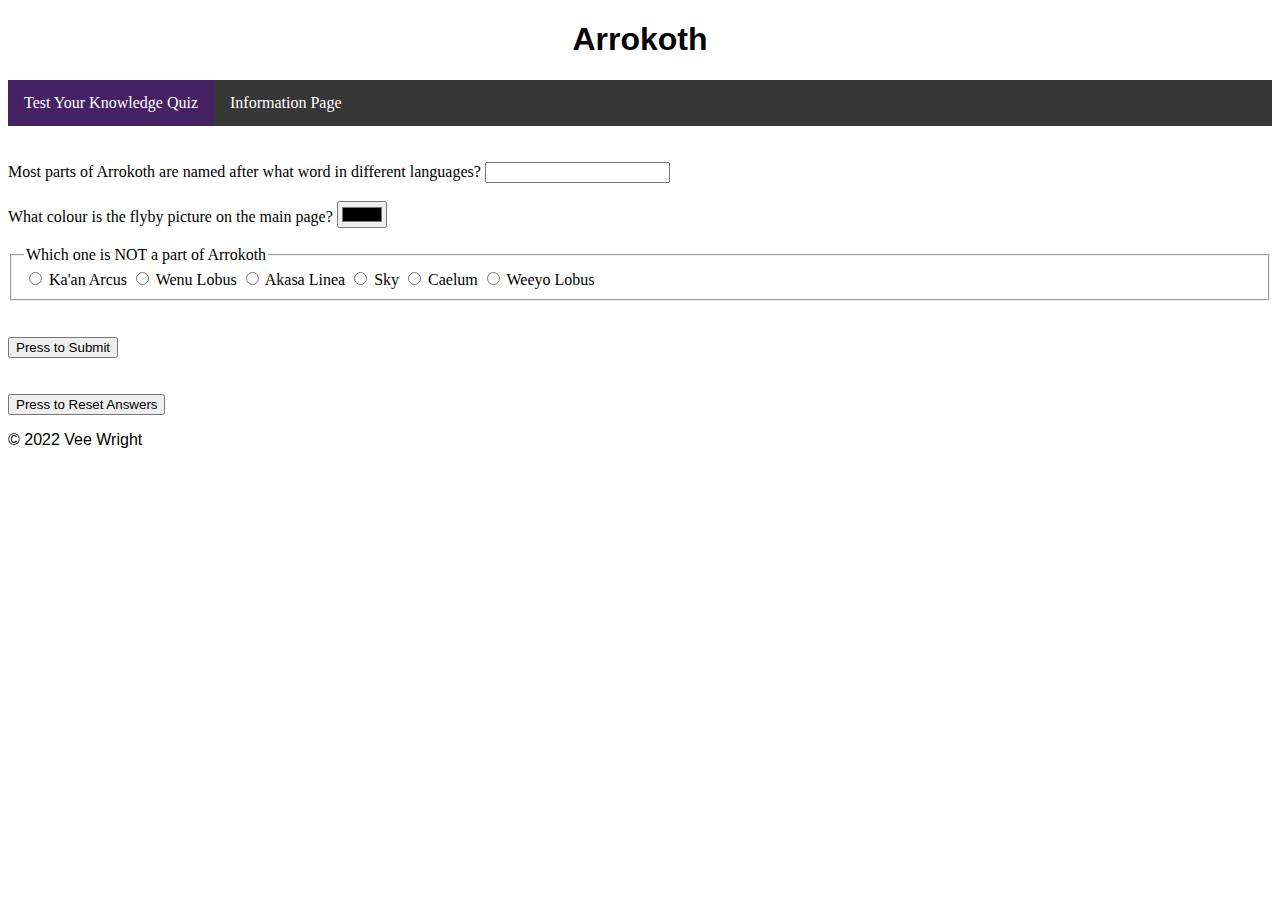
==== test-your-knowledge.html @ 2061bd61 "Initial Commit" ====
<!DOCTYPE html>
<html lang="en">
  <head>
    <meta charset="UTF-8" />
    <meta http-equiv="X-UA-Compatible" content="IE=edge" />
    <meta name="viewport" content="width=device-width, initial-scale=1.0" />
    <link rel="stylesheet" href="style.css"/>
    <title>Arrokoth-Test your Knowledge</title>
  </head>
  <body>
     <header>
      <h1>
        Arrokoth
      </h1>
      <nav>
        <ul>
          <li>
            <!--class is apart of CSS that cretes a style for each element apart of its class-->
            <a href="test-your-knowledge.html" class="active">Test Your Knowledge Quiz</a>
          </li>
          <li>
            <a href="index.html">Information Page</a>
          </li>
        </ul>
      </nav>
    </header>

    <main>

      <br/>
      <br/>

      <form name="arrokoth-knowledge-test" id="arrokoth-knowledge-test" method="get">
        <label for="named-after">Most parts of Arrokoth are named after what word in different languages? </label>
        <input type="text" name="named-after" id="named-after" />

        <br/>
        <br/>

        <label for="picture-colour">What colour is the flyby picture on the main page? </label>
        <input type="color" name="picture-colour" id="picture-colour" />

        <br/>
        <br/>

        <fieldset form="arrokoth-knowledge-test" name="spot-fake">
          <legend>Which one is NOT a part of Arrokoth</legend>

          <input type="radio" name="anatomy" id="kaan-arcus" />
          <label for="kaan-arcus">Ka'an Arcus</label>
          <input type="radio" name="anatomy" id="wenu-lobus" />
          <label for="wenu-lobus">Wenu Lobus</label>
          <input type="radio" name="anatomy" id="akasa-linea" />
          <label for="akasa-linea">Akasa Linea</label>
          <input type="radio" name="anatomy" id="sky" />
          <label for="sky">Sky</label>
          <input type="radio" name="anatomy" id="fake" />
          <label for="fake">Caelum</label>
          <input type="radio" name="anatomy" id="weeyo-lobus" />
          <label for="weeyo-lobus">Weeyo Lobus</label>
        </fieldset>

        <br/>
        <br/>

        <input
          type="submit"
          name="submitButton"
          id="submit"
          value="Press to Submit" />

          <br/>
          <br/>
          <br/>

          <input
          type="reset"
          name="resetButton"
          id="reset"
          value="Press to Reset Answers" />
        
      </form>
    </main>

    <footer>
      <p>&#169 2022 Vee Wright</p>
    </footer>
  </body>
</html>
---- style.css ----
/*changes font, alligns text to center*/
h1 {
  font-family: Arial, Helvetica, sans-serif;
  text-align: center;
}

/*changes font*/
p {
  font-family: Arial, Helvetica, sans-serif;
}

/*makes table border, extends width, and changes font*/
table,
th,
td {
  font-family: Arial, Helvetica, sans-serif;
  text-align: center;
  border: 1px solid;
}

table {
  border-collapse: collapse;
  width: 100%;
}

/*YouTube video*/
div,
iframe {
  text-align: center;
  padding: 5px;
}

/*nav bar formatting - w3schools tutorial*/
ul {
  /*type non removes bullets*/
  list-style-type: none;
  margin: 0;
  padding: 0;
  overflow: hidden;
  background-color: rgb(56, 55, 56);
}

/*links slid left*/
li {
  float: left;
}

/*link text formatting*/
li a {
  display: block;
  color: white;
  text-align: center;
  padding: 14px 16px;
  text-decoration: none;
}

/*Changes the link colour on hover*/
li a:hover {
  background-color: rgb(20, 19, 20);
}

/*active page is highlighted*/
.active {
  background-color: rgb(69, 34, 99);
}
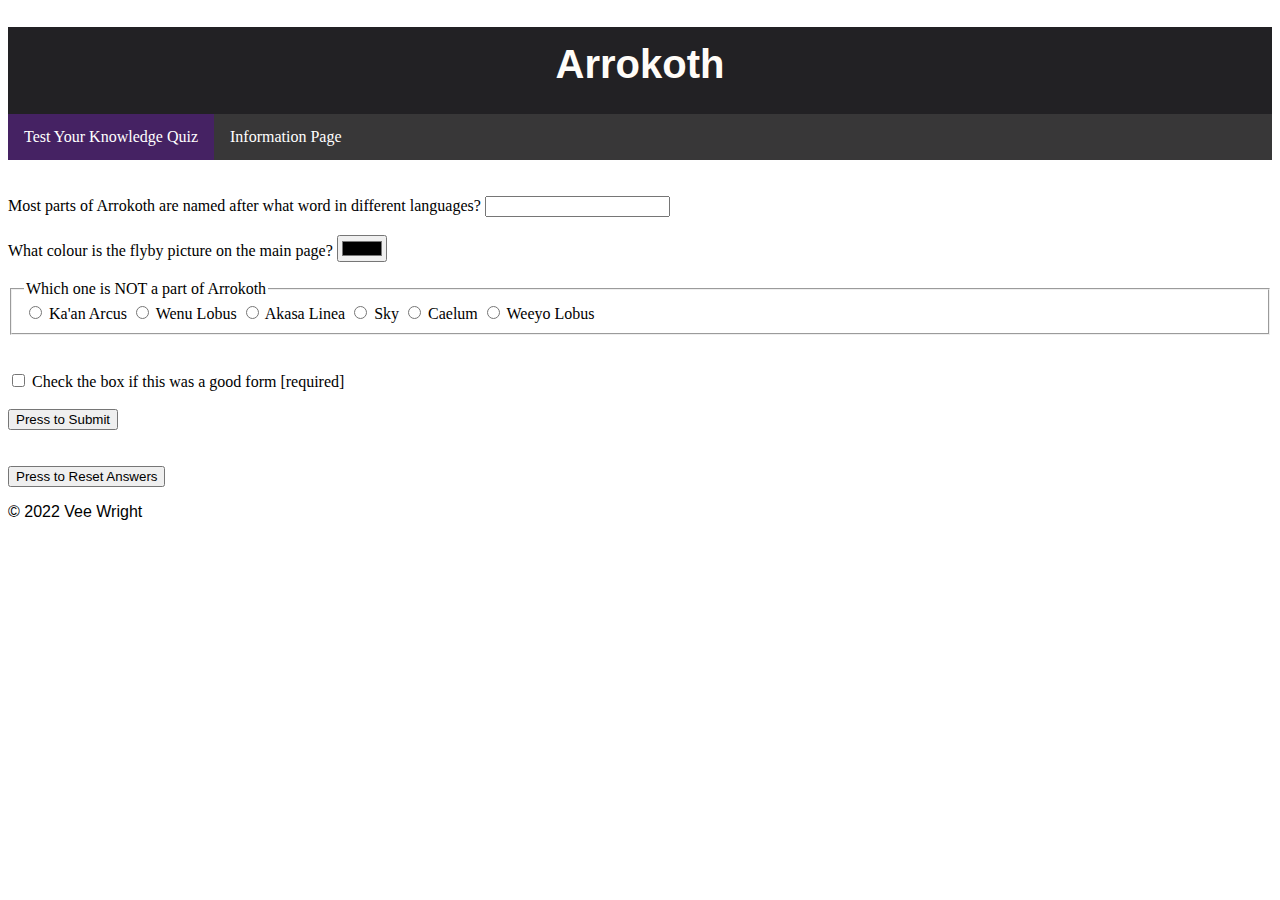
==== commit bd7d1076: "Final product" ====
--- a/test-your-knowledge.html
+++ b/test-your-knowledge.html
@@ -4,15 +4,22 @@
     <meta charset="UTF-8" />
     <meta http-equiv="X-UA-Compatible" content="IE=edge" />
     <meta name="viewport" content="width=device-width, initial-scale=1.0" />
+
+    <!--links the css style sheet to the file-->
     <link rel="stylesheet" href="style.css"/>
+
     <title>Arrokoth-Test your Knowledge</title>
   </head>
   <body>
+    <!--top of webpage, semantic tag-->
      <header>
       <h1>
         Arrokoth
       </h1>
+
+      <!--Nav bar, contains link to other page and its own, semantic tag-->
       <nav>
+        <!--unordered list so users dont think one page is more important than another-->
         <ul>
           <li>
             <!--class is apart of CSS that cretes a style for each element apart of its class-->
@@ -25,27 +32,35 @@
       </nav>
     </header>
 
+    <!--bulk of the ontent, semantic tag-->
     <main>
 
       <br/>
       <br/>
 
+      <!--creates form, method get is used for unsensitive information-->
       <form name="arrokoth-knowledge-test" id="arrokoth-knowledge-test" method="get">
+
+        <!--generic input type text. the for attribute in label references the id of the input-->
         <label for="named-after">Most parts of Arrokoth are named after what word in different languages? </label>
         <input type="text" name="named-after" id="named-after" />
 
         <br/>
         <br/>
 
+        <!--input type colour allows users to select a colour from a display-->
         <label for="picture-colour">What colour is the flyby picture on the main page? </label>
         <input type="color" name="picture-colour" id="picture-colour" />
 
         <br/>
         <br/>
 
+        <!--fieldset contains the selection of radio buttons.-->
         <fieldset form="arrokoth-knowledge-test" name="spot-fake">
+          <!--legend is the text that cuts through the field set border-->
           <legend>Which one is NOT a part of Arrokoth</legend>
 
+          <!--input type radio only allows one button with the same name attribute to be selected at a time-->
           <input type="radio" name="anatomy" id="kaan-arcus" />
           <label for="kaan-arcus">Ka'an Arcus</label>
           <input type="radio" name="anatomy" id="wenu-lobus" />
@@ -63,6 +78,13 @@
         <br/>
         <br/>
 
+        <input type="checkbox" name="good-form" id="self-validation" required/>
+        <label for="self-validation">Check the box if this was a good form [required]</label>
+
+        <br/>
+        <br/>
+
+        <!--submit button, the value is the text displayed on it-->
         <input
           type="submit"
           name="submitButton"
@@ -73,6 +95,7 @@
           <br/>
           <br/>
 
+          <!--reset button to reset answers, value is the text displayed on top of it-->
           <input
           type="reset"
           name="resetButton"
@@ -82,6 +105,7 @@
       </form>
     </main>
 
+    <!--footer, should contain copy right, semantic tag-->
     <footer>
       <p>&#169 2022 Vee Wright</p>
     </footer>
--- a/style.css
+++ b/style.css
@@ -1,7 +1,10 @@
-/*changes font, alligns text to center*/
+/*changes font, alligns text to center, size of text, and padding around text*/
 h1 {
   font-family: Arial, Helvetica, sans-serif;
   text-align: center;
+  color: rgb(255, 252, 248);
+  padding-top: 15px;
+  font-size: 250%;
 }
 
 /*changes font*/
@@ -18,12 +21,13 @@
   border: 1px solid;
 }
 
+/*collapses table border into one line, extends width of table*/
 table {
   border-collapse: collapse;
   width: 100%;
 }
 
-/*YouTube video*/
+/*YouTube video centering*/
 div,
 iframe {
   text-align: center;
@@ -34,9 +38,15 @@
 ul {
   /*type non removes bullets*/
   list-style-type: none;
+
+  /*insures there is no extra space around the nav bar*/
   margin: 0;
   padding: 0;
+
+  /*if anything doesn't fit in the nav bar, it is hidden*/
   overflow: hidden;
+
+  /*changes colour of the nav bar*/
   background-color: rgb(56, 55, 56);
 }
 
@@ -47,10 +57,19 @@
 
 /*link text formatting*/
 li a {
+  /*sets the text in a block*/
   display: block;
+
+  /*sets text colour*/
   color: white;
+
+  /*center the text in its box*/
   text-align: center;
+
+  /*gives space around the text, expands box*/
   padding: 14px 16px;
+
+  /*sets to standard text*/
   text-decoration: none;
 }
 
@@ -63,3 +82,8 @@
 .active {
   background-color: rgb(69, 34, 99);
 }
+
+/*changes background colour of header*/
+header {
+  background-color: rgb(34, 33, 36);
+}
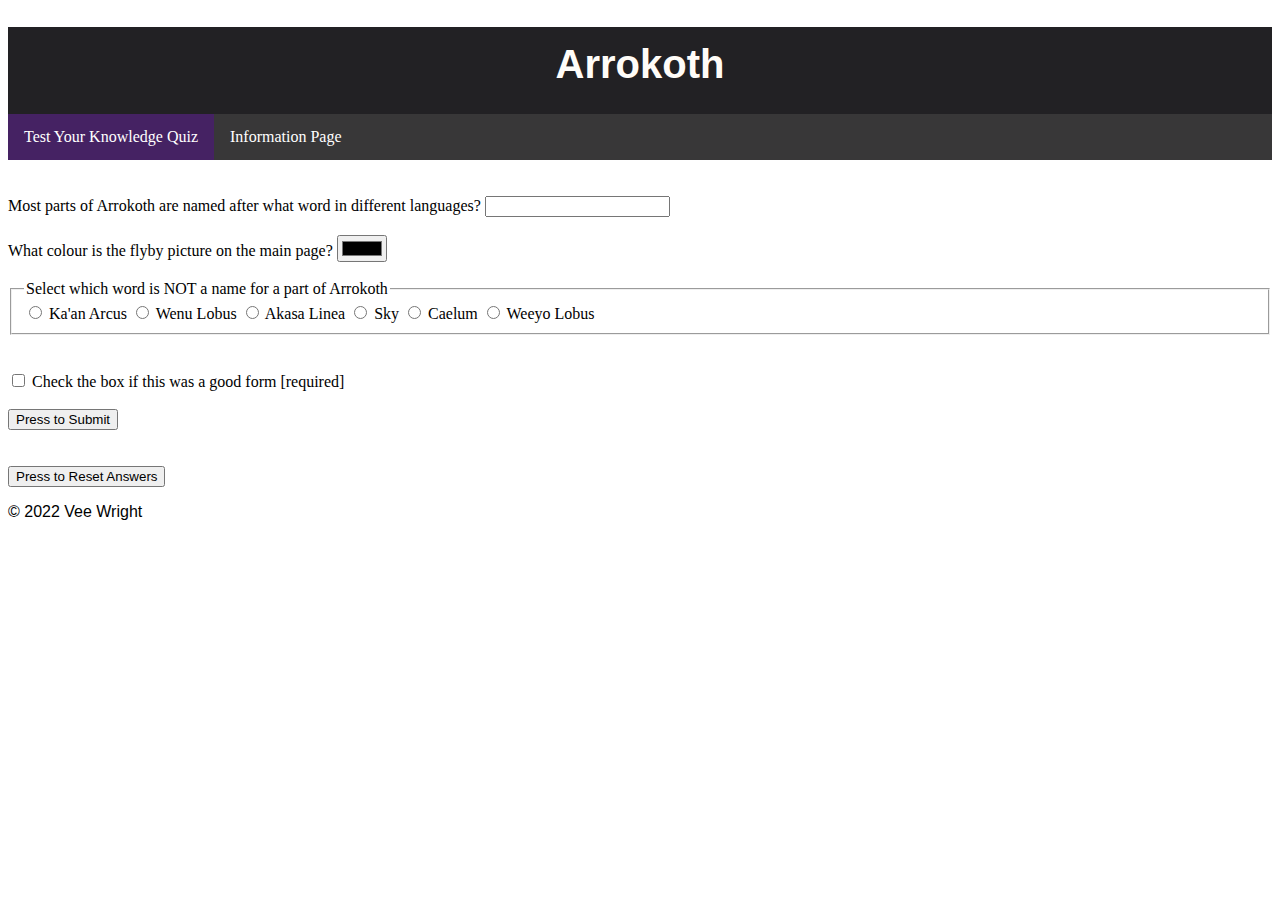
==== commit f0cf2ad3: "Accessablility Changes" ====
--- a/test-your-knowledge.html
+++ b/test-your-knowledge.html
@@ -58,7 +58,7 @@
         <!--fieldset contains the selection of radio buttons.-->
         <fieldset form="arrokoth-knowledge-test" name="spot-fake">
           <!--legend is the text that cuts through the field set border-->
-          <legend>Which one is NOT a part of Arrokoth</legend>
+          <legend>Select which word is NOT a name for a part of Arrokoth</legend>
 
           <!--input type radio only allows one button with the same name attribute to be selected at a time-->
           <input type="radio" name="anatomy" id="kaan-arcus" />
@@ -78,6 +78,7 @@
         <br/>
         <br/>
 
+        <!--input type checkbox that you must check because of the required attribute-->
         <input type="checkbox" name="good-form" id="self-validation" required/>
         <label for="self-validation">Check the box if this was a good form [required]</label>
 
--- a/style.css
+++ b/style.css
@@ -87,3 +87,9 @@
 header {
   background-color: rgb(34, 33, 36);
 }
+
+.yt-link {
+  text-align: center;
+  display: block;
+  font-size: 20px;
+}
